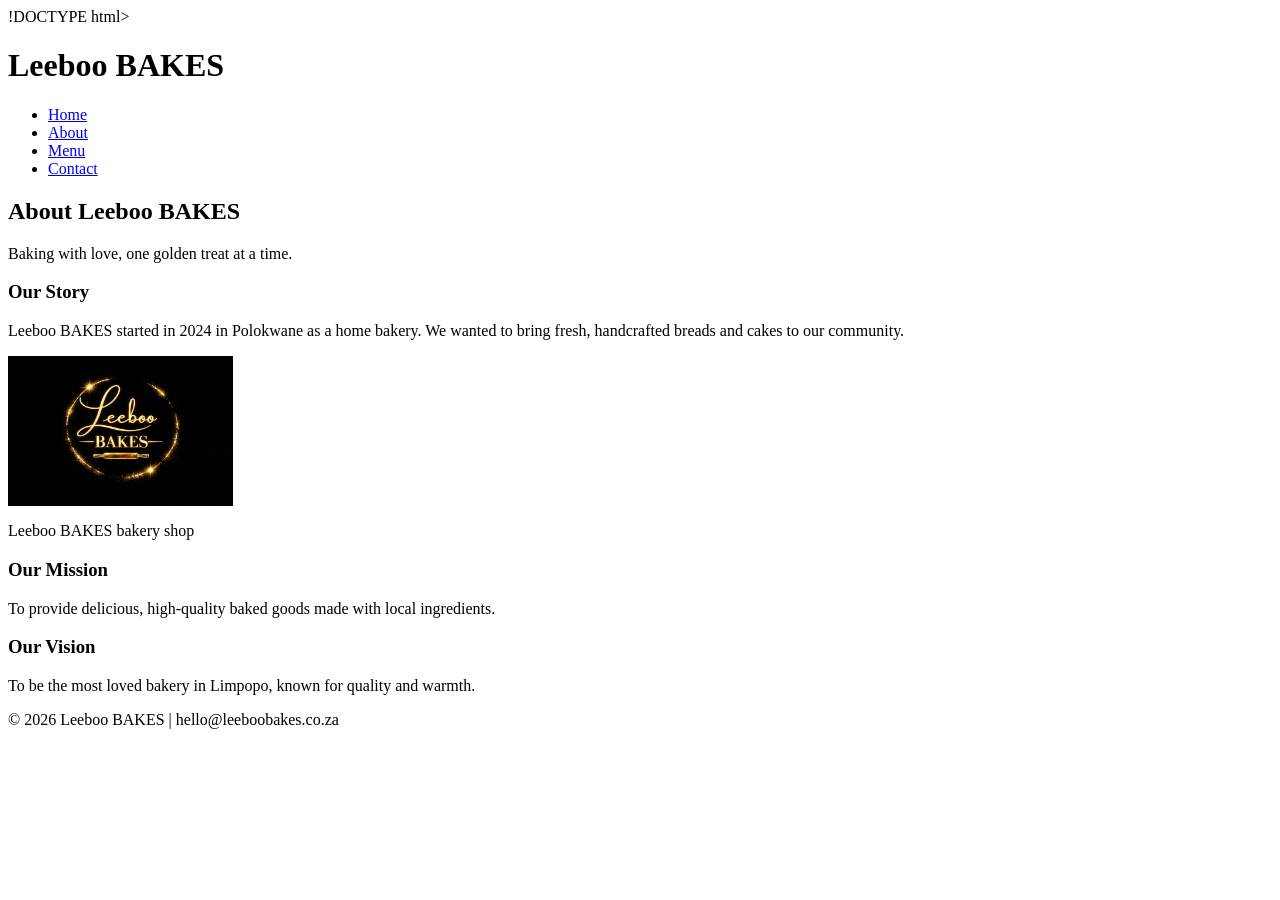
==== about.html @ 4508dfdf "My first change" ====
!DOCTYPE html>
<html lang="en">
<head>
  <meta charset="UTF-8">
  <title>About Us - Leeboo BAKES</title>
  <link rel="stylesheet" href="css/style.css">
</head>
<body>

  <header> <!--  Header + Nav -->
    <h1>Leeboo BAKES</h1>
    <nav>
      <ul>
        <li><a href="index.html">Home</a></li>
        <li><a href="about.html" class="active">About</a></li>
        <li><a href="services.html">Menu</a></li>
        <li><a href="contact.html">Contact</a></li>
      </ul>
    </nav>
  </header>

  <main> <!-- Main Content -->
    <section>
      <h2>About Leeboo BAKES</h2>
      <p>Baking with love, one golden treat at a time.</p>
    </section>

    <section>
      <h3>Our Story</h3>
      <p>Leeboo BAKES started in 2024 in Polokwane as a home bakery. 
      We wanted to bring fresh, handcrafted breads and cakes to our community.</p>
      <img src= "images/pic 1.jpeg"width 50 height="150"><p>Leeboo BAKES bakery shop</p>
    </section>

    <section>
      <h3>Our Mission</h3>
      <p>To provide delicious, high-quality baked goods made with local ingredients.</p>

      <h3>Our Vision</h3>
      <p>To be the most loved bakery in Limpopo, known for quality and warmth.</p>
    </section>
  </main>

  <footer> <!-- Footer -->
    <p>&copy; 2026 Leeboo BAKES | hello@leeboobakes.co.za</p>
  </footer>

</body>
</html>
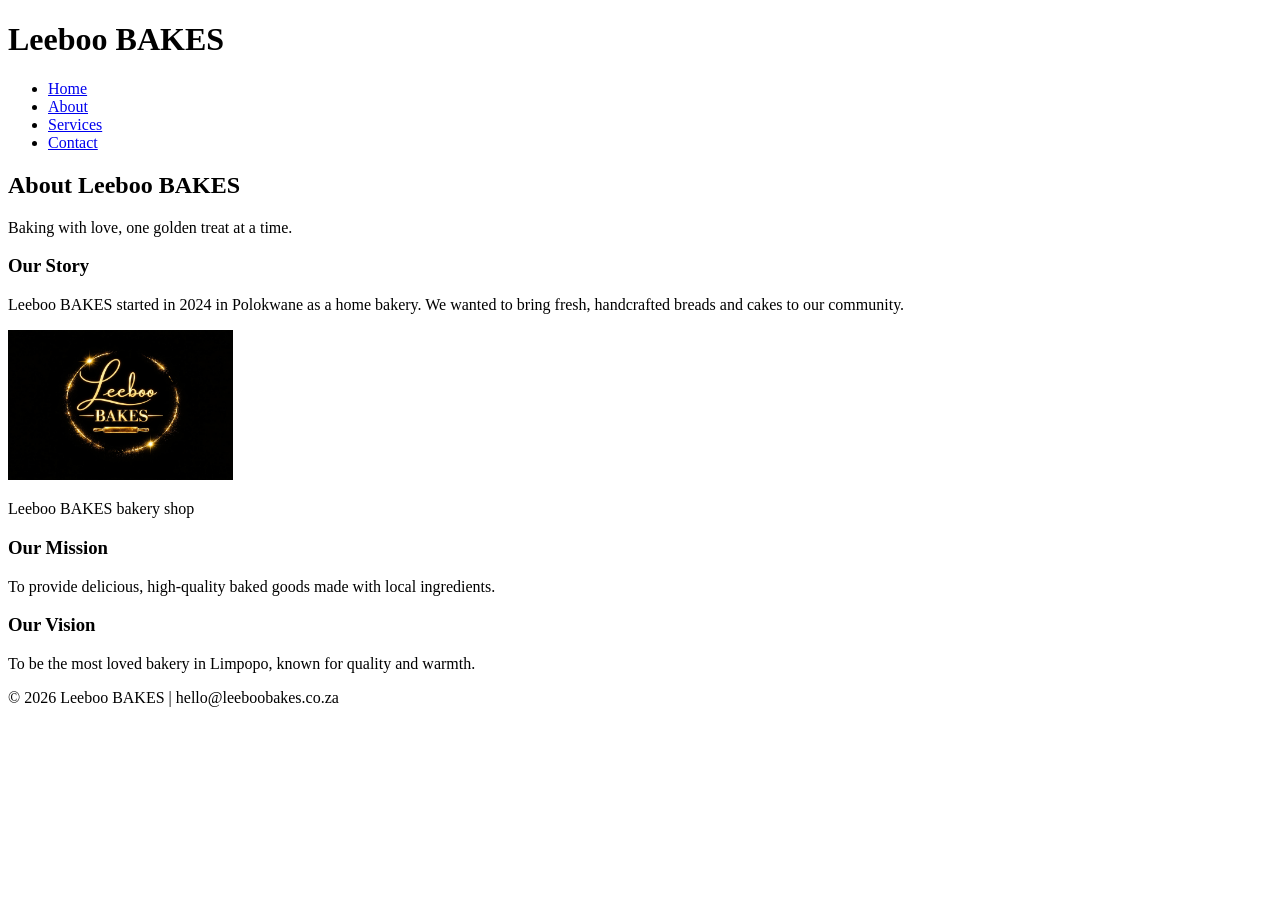
==== commit 08917470: "My second commint" ====
--- a/about.html
+++ b/about.html
@@ -1,4 +1,4 @@
-!DOCTYPE html>
+<!DOCTYPE html>
 <html lang="en">
 <head>
   <meta charset="UTF-8">
@@ -12,8 +12,8 @@
     <nav>
       <ul>
         <li><a href="index.html">Home</a></li>
-        <li><a href="about.html" class="active">About</a></li>
-        <li><a href="services.html">Menu</a></li>
+        <li><a href="about.html">About</a></li>
+        <li><a href="services.html">Services</a></li>
         <li><a href="contact.html">Contact</a></li>
       </ul>
     </nav>
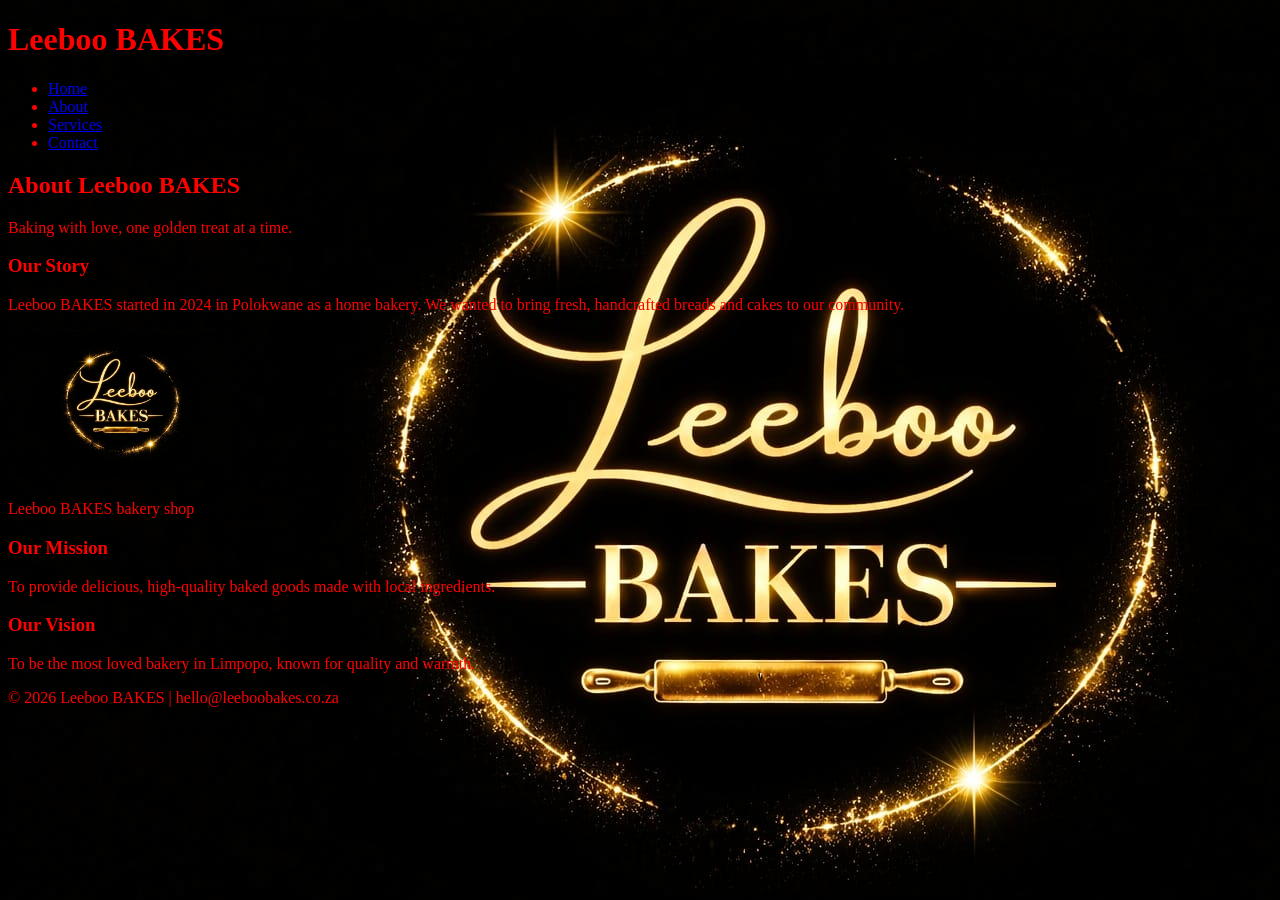
==== commit 830ecd30: "Third commint" ====
--- a/about.html
+++ b/about.html
@@ -5,7 +5,12 @@
   <title>About Us - Leeboo BAKES</title>
   <link rel="stylesheet" href="css/style.css">
 </head>
-<body>
+<body bgcolor="Black" text="red">
+  <style type="text/css">
+  body{
+background-image: url( "images/pic\ 1.jpeg");
+  }
+  </style>
 
   <header> <!--  Header + Nav -->
     <h1>Leeboo BAKES</h1>
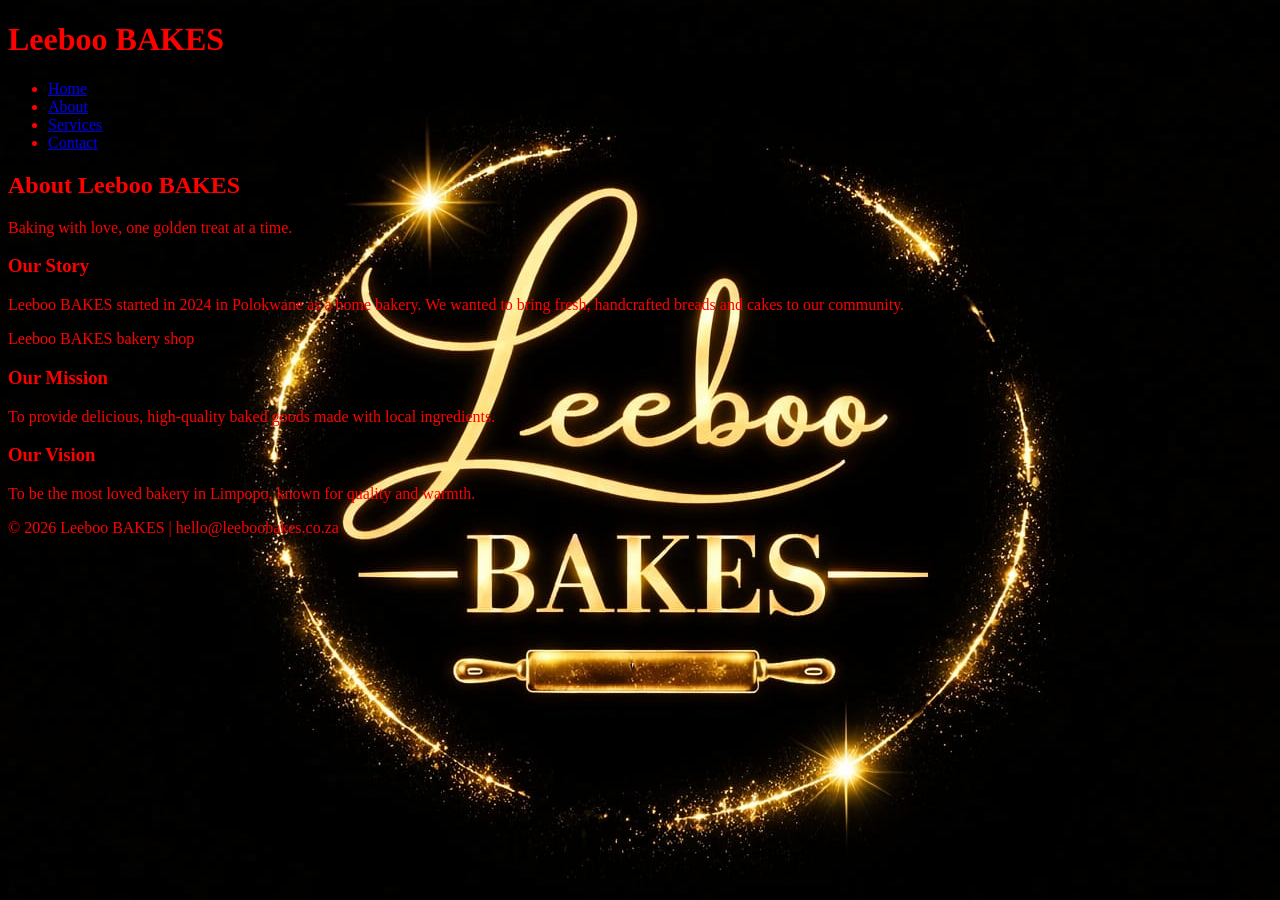
==== commit e2281e45: "number 10" ====
--- a/about.html
+++ b/about.html
@@ -7,8 +7,14 @@
 </head>
 <body bgcolor="Black" text="red">
   <style type="text/css">
+   
   body{
 background-image: url( "images/pic\ 1.jpeg");
+ background-repeat:no-repeat;
+ background-position: center -10px;
+ 
+ 
+
   }
   </style>
 
@@ -34,7 +40,7 @@
       <h3>Our Story</h3>
       <p>Leeboo BAKES started in 2024 in Polokwane as a home bakery. 
       We wanted to bring fresh, handcrafted breads and cakes to our community.</p>
-      <img src= "images/pic 1.jpeg"width 50 height="150"><p>Leeboo BAKES bakery shop</p>
+     <p>Leeboo BAKES bakery shop</p>
     </section>
 
     <section>
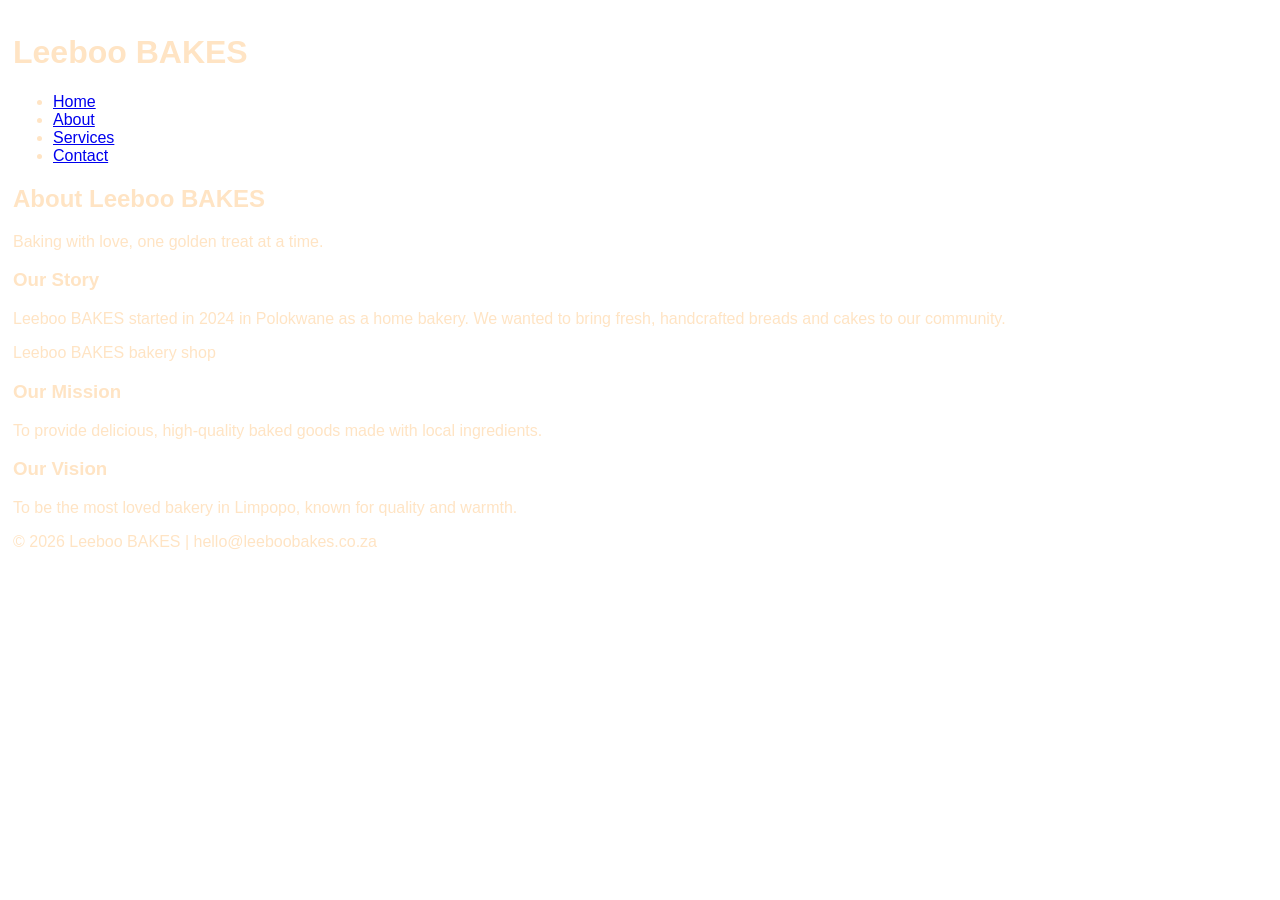
==== commit fc6981f8: "number 11" ====
--- a/about.html
+++ b/about.html
@@ -3,20 +3,27 @@
 <head>
   <meta charset="UTF-8">
   <title>About Us - Leeboo BAKES</title>
-  <link rel="stylesheet" href="css/style.css">
+  <link rel="stylesheet" href="css/my.css">
 </head>
-<body bgcolor="Black" text="red">
-  <style type="text/css">
-   
-  body{
-background-image: url( "images/pic\ 1.jpeg");
- background-repeat:no-repeat;
- background-position: center -10px;
- 
+<body>
+  
  
 
-  }
-  </style>
+ 
+
+
+
+
+
+
+
+
+
+
+
+
+
+
 
   <header> <!--  Header + Nav -->
     <h1>Leeboo BAKES</h1>
--- a/css/my.css
+++ b/css/my.css
@@ -0,0 +1,6 @@
+body {
+    font-family: Arial,sans-serif;
+    color:bisque;
+    backround-color: aqua;
+    padding: 5px;
+}
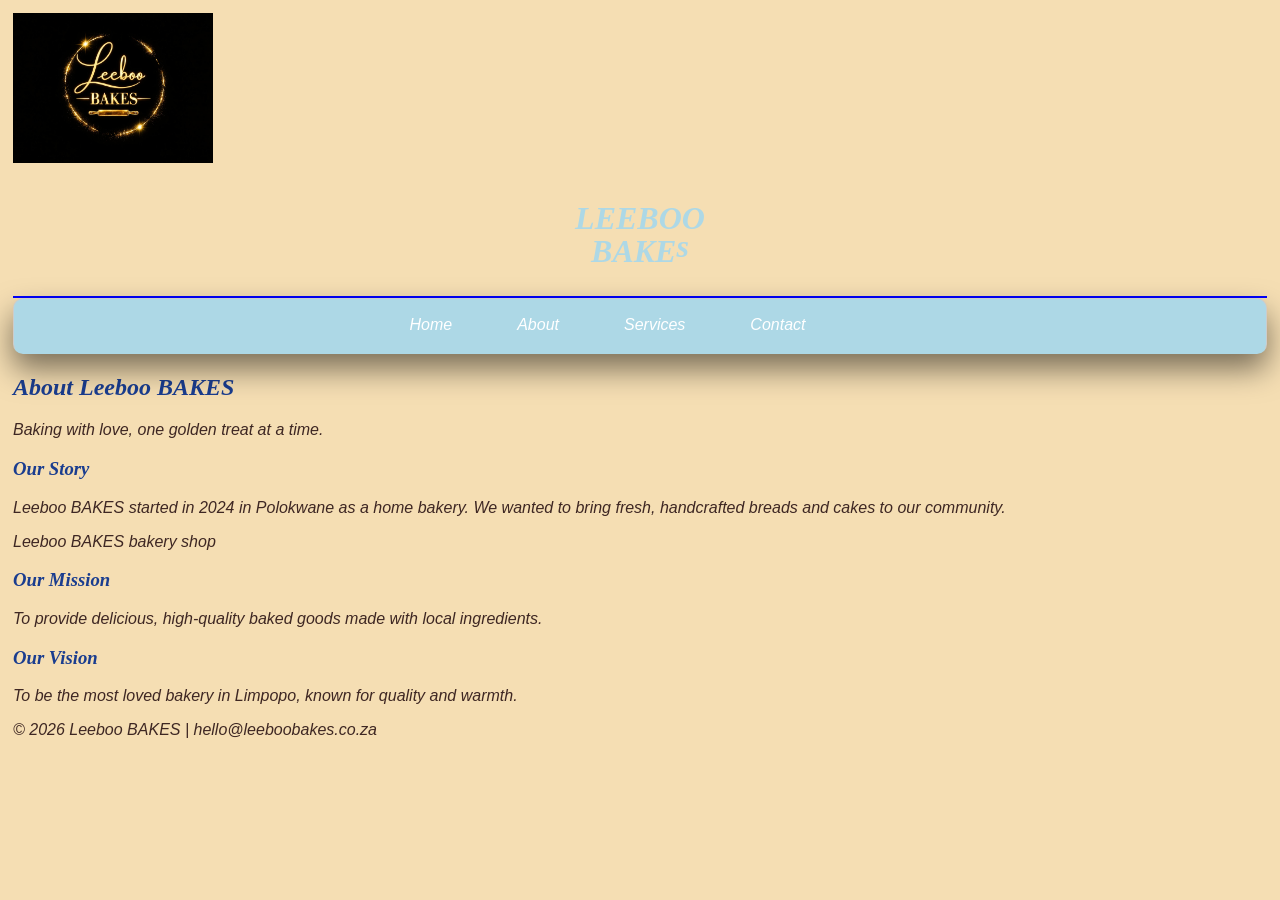
==== commit eee228fe: "commit 14" ====
--- a/about.html
+++ b/about.html
@@ -2,37 +2,35 @@
 <html lang="en">
 <head>
   <meta charset="UTF-8">
+  <meta name="viewport" content="width=device-width, initial-scale=1.0">
   <title>About Us - Leeboo BAKES</title>
   <link rel="stylesheet" href="css/my.css">
 </head>
+
+
 <body>
-  
- 
+<div class="logo">
+    <img src="images/pic 1.jpeg"  height ="150" width="200">
+    
+    <header>
 
- 
+<h1>
+  <span class="word">LEEBOO</span>
+  <span class="word">BAKE<span class="superscript">s</span></span>   
+</h1>
+</div>
 
 
 
-
-
-
-
-
-
-
-
-
-
-
-
-  <header> <!--  Header + Nav -->
-    <h1>Leeboo BAKES</h1>
-    <nav>
+   <!--  Header + Nav -->
+    
+    <nav class="navbar">
       <ul>
-        <li><a href="index.html">Home</a></li>
-        <li><a href="about.html">About</a></li>
-        <li><a href="services.html">Services</a></li>
-        <li><a href="contact.html">Contact</a></li>
+        <dt><a href="index.html">Home</a></dt>
+        <dt><a href="about.html">About</a></dt>
+        <dt><a href="services.html">Services</a></dt>
+        <dt><a href="contact.html">Contact</a></dt>
+        <div class="indicator"></div>
       </ul>
     </nav>
   </header>
--- a/css/my.css
+++ b/css/my.css
@@ -1,6 +1,244 @@
 body {
+    
+    font-style: italic;
     font-family: Arial,sans-serif;
-    color:bisque;
-    backround-color: aqua;
+    background-color:wheat;
+    color: #3e2723;
     padding: 5px;
+    
+}
+
+h1,
+h2,
+h3 {
+    
+    font-family:Georgia,serif;
+    color:#1a3d8f;
+    
+}
+
+header {
+    background-color: wheat;
+    text-align: center;
+    padding: 10px;
+    border-bottom: 2px solid blue;
+    
+}
+.logo{
+    font-size: 3rem;
+    color:aqua;
+    font-weight: 800;
+    cursor: pointer;
+    transition: 0.5s ease;
+}
+.logo.hover{
+    transform: scale(1.1);
+}
+
+
+
+
+.navbar{
+    position: relative;
+    padding: 1px 20px;
+    background-color: lightblue;
+    border-radius: 10px;
+    backdrop-filter: blur(10px);
+    box-shadow: 0 15px 30px rgba(0, 0, 0, 0.5);
+    border: 0.5px solid #ccc;
+    font-weight: 500;
+    transition: 0.3s ease;
+    border-bottom: 3px solid transparent;
+}
+.navbar a:hover,
+.navbar a:active{
+    color: red;
+    border-bottom: 3px solid red;
+}
+
+
+
+.navbar ul {
+  display: flex;
+  list-style: none;
+  gap: 65px;
+  padding: 0;
+  align-items: center;
+  justify-content: center;
+  
+}
+
+.navbar a {
+  text-decoration: none;
+  color: white;
+}
+
+
+
+
+
+@import url(https://fonts.bunny.net/css?family=playfair-display:600);
+
+:root {
+  --bar-scale-y: 0;
+  --sparkle-color: rgb(253 244 215 / 40%);
+}
+
+@keyframes pop-word {
+  to {
+    transform: rotateX(0);
+  }
+}
+
+@keyframes show {
+  to {
+    opacity: 1;
+  }
+}
+
+@keyframes bar-scale {
+  to {
+    transform: scaleY(1);
+  }
+}
+
+@keyframes sparkle {
+  0% {
+    transform: scale(0);
+  }
+
+  60% {
+    transform: scale(1) translate(4px, 1px) rotate(8deg);
+  }
+
+  100% {
+    transform: scale(0) translate(4px, 1px) rotate(8deg);
+  }
+}
+
+@keyframes shimmer {
+  to {
+    text-shadow: 0 0 8px red;
+  }
+}
+
+
+h1 {
+  color: LIGHTBLUE;
+  font-family: "Playfair Display", Vidaloka, serif;
+  font-size: 2rem;
+
+  line-height: 0.85;
+  perspective: 500px;
+}
+
+.word {
+  display: block;
+
+  animation: show 0.01s forwards, pop-word 1.5s forwards;
+  animation-timing-function: cubic-bezier(0.14, 1.23, 0.33, 1.16);
+  opacity: 0;
+
+  transform: rotateX(120deg);
+  transform-origin: 50% 100%;
+}
+
+.word:nth-of-type(2) {
+  padding: 0 2rem;
+
+  animation-delay: 1.5s;
+
+  color:LIGHTBLUE;
+}
+
+.superscript {
+  position: relative;
+  animation-delay: 3.6s;
+
+  animation-duration: 0.25s;
+  animation-name: shimmer;
+
+  vertical-align: text-top;
+}
+
+/* bars */
+.superscript::before {
+  --bar-width: 25%;
+
+  position: absolute;
+
+  top: 37%;
+  left: 47%;
+  width: 14%;
+  height: 48%;
+
+  animation: bar-scale 0.25s linear 3s 1 forwards;
+
+
+  content: "";
+
+  transform: scaleY(var(--bar-scale-y));
+}
+
+/* sparkle */
+.superscript::after {
+  --size: 10rem;
+
+  position: absolute;
+
+  top: -5%;
+  left: -85%;
+
+  width: var(--size);
+  height: var(--size);
+
+  animation: sparkle 0.4s linear 3.5s 1 forwards;
+
+ 
+    ),
+    conic-gradient(
+      transparent 0deg 18deg,
+      var(--sparkle-color) 18deg,
+      transparent 20deg 40deg,
+      var(--sparkle-color) 40deg,
+      transparent 43deg 87deg,
+      var(--sparkle-color) 87deg,
+      transparent 95deg 175deg,
+      var(--sparkle-color) 175deg,
+      transparent 178deg 220deg,
+      var(--sparkle-color) 220deg,
+      transparent 222deg 270deg,
+      var(--sparkle-color) 270deg,
+      transparent 275deg 300deg,
+      var(--sparkle-color) 300deg,
+      transparent 303deg 360deg
+    );
+
+  border-radius: 50%;
+  clip-path: polygon(
+    50% 0,
+    59.13% 26.64%,
+    85.13% -2.35%,
+    100% 50%,
+    50% 100%,
+    0 50%,
+    31.39% 34.86%
+  );
+
+  content: "";
+
+  filter: blur(1px);
+
+  transform: scale(0);
+}
+
+@media screen and (max-width: 600px) {
+  h1 {
+    font-size: 5rem;
+  }
+
+  /* sparkle */
+  .superscript::after {
+    --size: 6rem;
+  }
 }
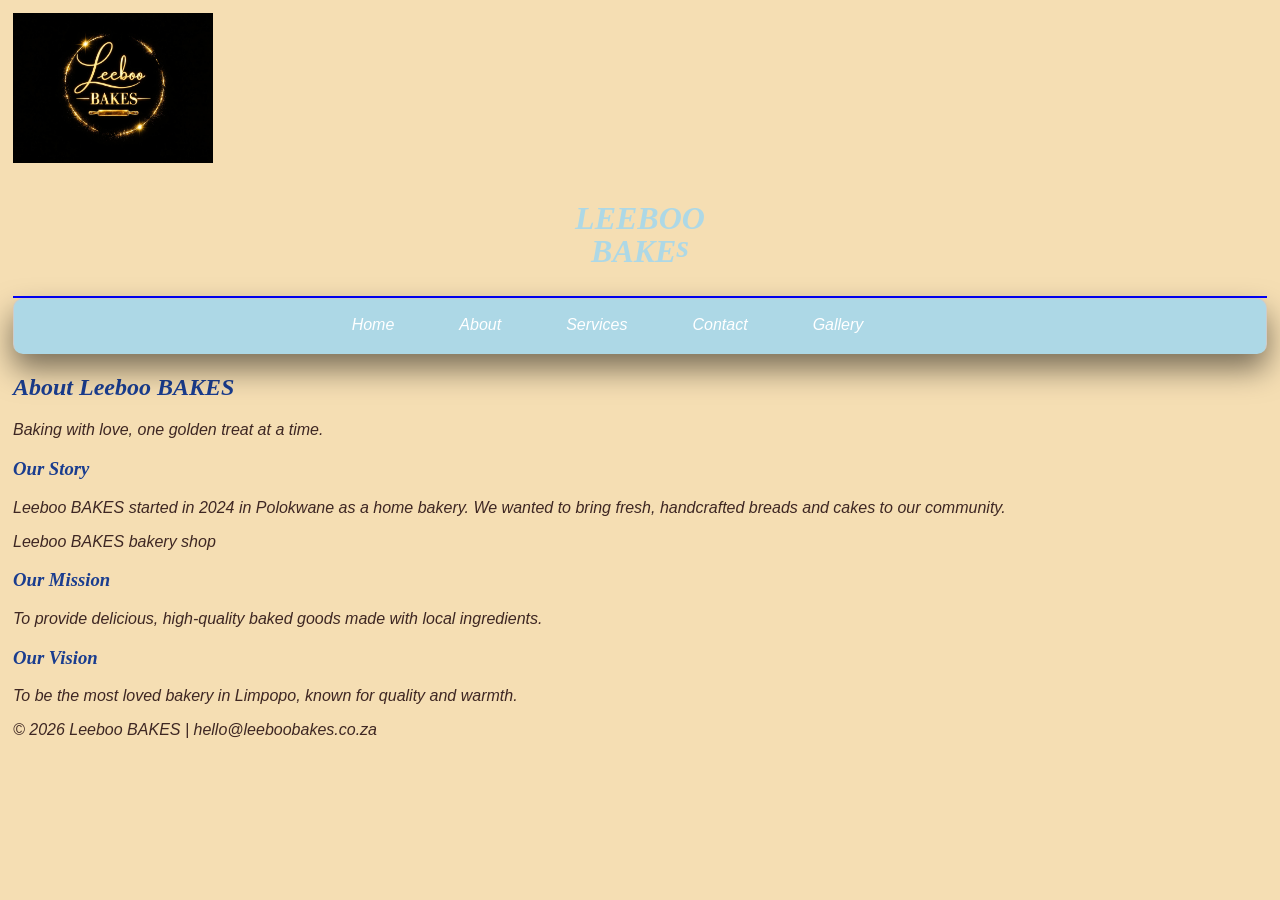
==== commit e50d9fdf: "commit number 15" ====
--- a/about.html
+++ b/about.html
@@ -30,6 +30,7 @@
         <dt><a href="about.html">About</a></dt>
         <dt><a href="services.html">Services</a></dt>
         <dt><a href="contact.html">Contact</a></dt>
+        <dt><a href="gallery.html">Gallery</a></dt>
         <div class="indicator"></div>
       </ul>
     </nav>
--- a/css/my.css
+++ b/css/my.css
@@ -241,4 +241,57 @@
   .superscript::after {
     --size: 6rem;
   }
+
+
+  /* --- RESPONSIVE FIX FOR ALL DEVICES --- */
+
+
+img {
+  max-width: 100%;
+  height: auto;
+}
+
+
+* {
+  box-sizing: border-box;
+}
+
+
+@media screen and (max-width: 768px) {
+  .navbar {
+    flex-direction: column;
+    text-align: center;
+  }
+  
+  .navbar ul {
+    flex-direction: column;
+    gap: 10px;
+    padding: 0;
+  }
+
+  .menu-grid, .gallery-grid {
+    grid-template-columns: repeat(2, 1fr);
+    padding: 15px;
+  }
+
+  .page-title h2 {
+    font-size: 24px;
+  }
+}
+
+/* PHONE - 480px and below */
+@media screen and (max-width: 480px) {
+  .menu-grid, .gallery-grid {
+    grid-template-columns: 1fr;
+  }
+
+  .navbar ul li {
+    display: block;
+    margin: 5px 0;
+  }
+
+  footer {
+    text-align: center;
+    font-size: 14px;
+  }
 }
